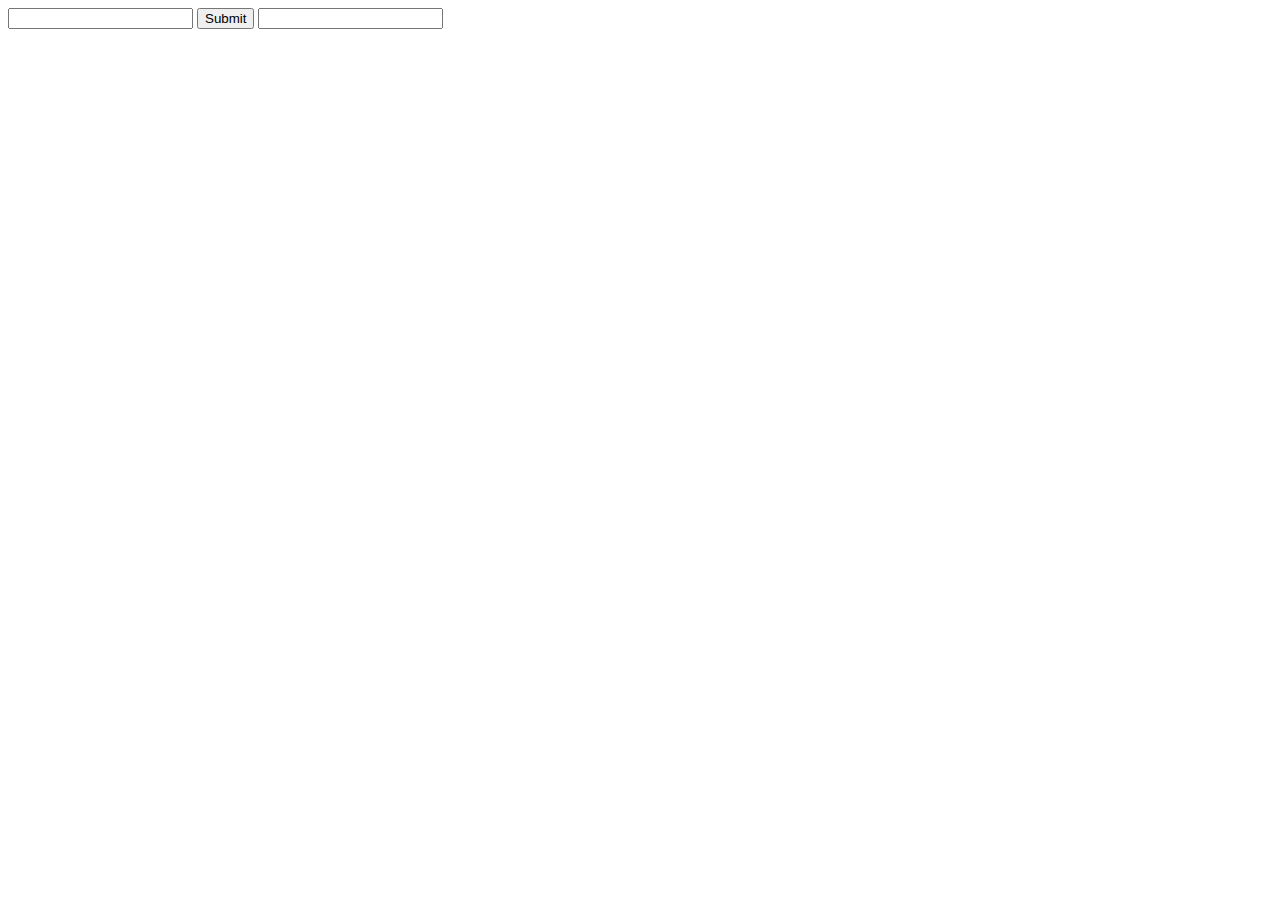
==== src/index.html @ 8d50d0aa "primera cambio" ====
<!DOCTYPE html>
<html>
  <head>
    <meta charset="utf-8">
    <title>Caesar Cipher</title>
    <link rel="stylesheet" href="style.css" />
  </head>
  <body>
    <input id="mensaje">
    <input id="boton" type="submit">
    <input id="offset">
    <p id="respuesta"></p>

    <div id="root"></div>
    <script src="cipher.js"></script>
    <script src="index.js"></script>
  </body>
</html>
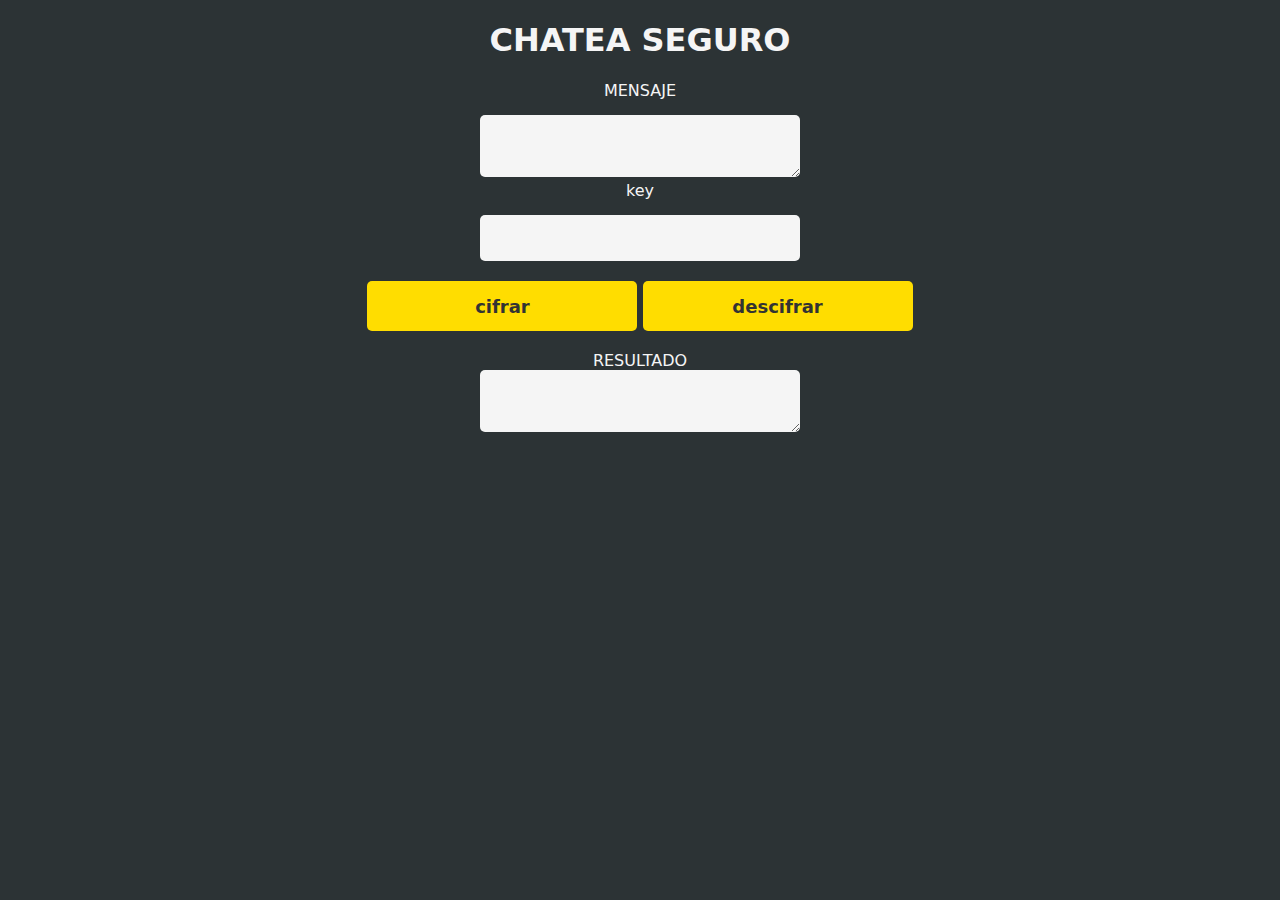
==== commit d2131b5d: "se implementaron los estilos css+js+dom" ====
--- a/src/index.html
+++ b/src/index.html
@@ -1,18 +1,36 @@
-<!DOCTYPE html>
+
+
+ <!DOCTYPE html>
 <html>
-  <head>
-    <meta charset="utf-8">
-    <title>Caesar Cipher</title>
-    <link rel="stylesheet" href="style.css" />
-  </head>
-  <body>
-    <input id="mensaje">
-    <input id="boton" type="submit">
-    <input id="offset">
-    <p id="respuesta"></p>
 
-    <div id="root"></div>
-    <script src="cipher.js"></script>
-    <script src="index.js"></script>
-  </body>
-</html>
+<head>
+  <meta charset="utf-8">
+  <title>Caesar Cipher</title>
+  <link rel="stylesheet" href="style.css" />
+</head>
+
+<body>
+
+
+  <H1>CHATEA SEGURO</H1>
+  <label>MENSAJE</label><br>
+  <textarea class="input" id="mensaje"></textarea>
+  <br>
+  <label>key</label><BR>
+  <input class="input" id="offset">
+  <div id="root">
+  <input class="loginbutton" id="boton" value="cifrar" type="submit">
+  <input class="loginbutton"id="boton2"  value="descifrar" type="submit">
+  <br></div>
+  <textare>RESULTADO  </textare> <br>
+  <textarea  id="respuesta"></textarea>
+  <br>
+
+ 
+
+  <script src="cipher.js"></script>
+  <script src="index.js"></script>
+
+</body>
+
+</html> --- a/src/style.css
+++ b/src/style.css
@@ -0,0 +1,73 @@
+.btn {
+    border: none; /* Remove borders */
+    color: white; /* Add a text color */
+    padding: 14px 28px; /* Add some padding */
+    cursor: pointer; /* Add a pointer cursor on mouse-over */
+}
+
+
+body{
+	background-color:#2c3335;
+	color:#f5f5f5;
+	text-align:center;
+	font-family:"Lucida Grande", "Lucida Sans Unicode", "Lucida Sans", "DejaVu Sans", Verdana, sans-serif;
+}
+
+textarea{
+    border-radius: 5px;
+    color: #333;
+    font-family:"Lucida Grande", "Lucida Sans Unicode", "Lucida Sans", "DejaVu Sans", Verdana, sans-serif;
+    background: #f5f5f5;
+    border:none;
+    font-size: 14px;
+    width:270px;
+    padding:15px 25px;
+  
+    margin-left: auto;
+    margin-right: auto;
+}
+
+	
+.input{
+	width:270px;
+    padding:15px 25px;
+    font-family:"Lucida Grande", "Lucida Sans Unicode", "Lucida Sans", "DejaVu Sans", Verdana, sans-serif;
+	background: #f5f5f5;
+	border:none;
+	border-radius: 5px;
+	color: #333;
+	font-size: 14px;
+	margin-top:15px;
+}
+
+
+.loginbutton{
+	background-color:#ffdd00;
+	border-radius:5px/5px;
+	-webkit-border-radius:5px/5px;
+	-moz-border-radius:5px/5px;
+	color:#333;
+	display:inline-block;
+	font-family:"Lucida Grande", "Lucida Sans Unicode", "Lucida Sans", "DejaVu Sans", Verdana, sans-serif;
+	font-size:18px;
+	font-weight:bold;
+	width:270px;
+	text-align:center;
+	line-height:50px;
+	text-decoration:none;
+	height:50px;
+	margin-top:20px;
+	margin-bottom:20px;
+	border:none;
+	outline:0;
+	cursor: pointer;
+}
+
+.loginbutton:active {
+	position:relative;
+	top:1px;
+}
+
+.loginbutton:hover{
+	background-color:#e5bf05;
+}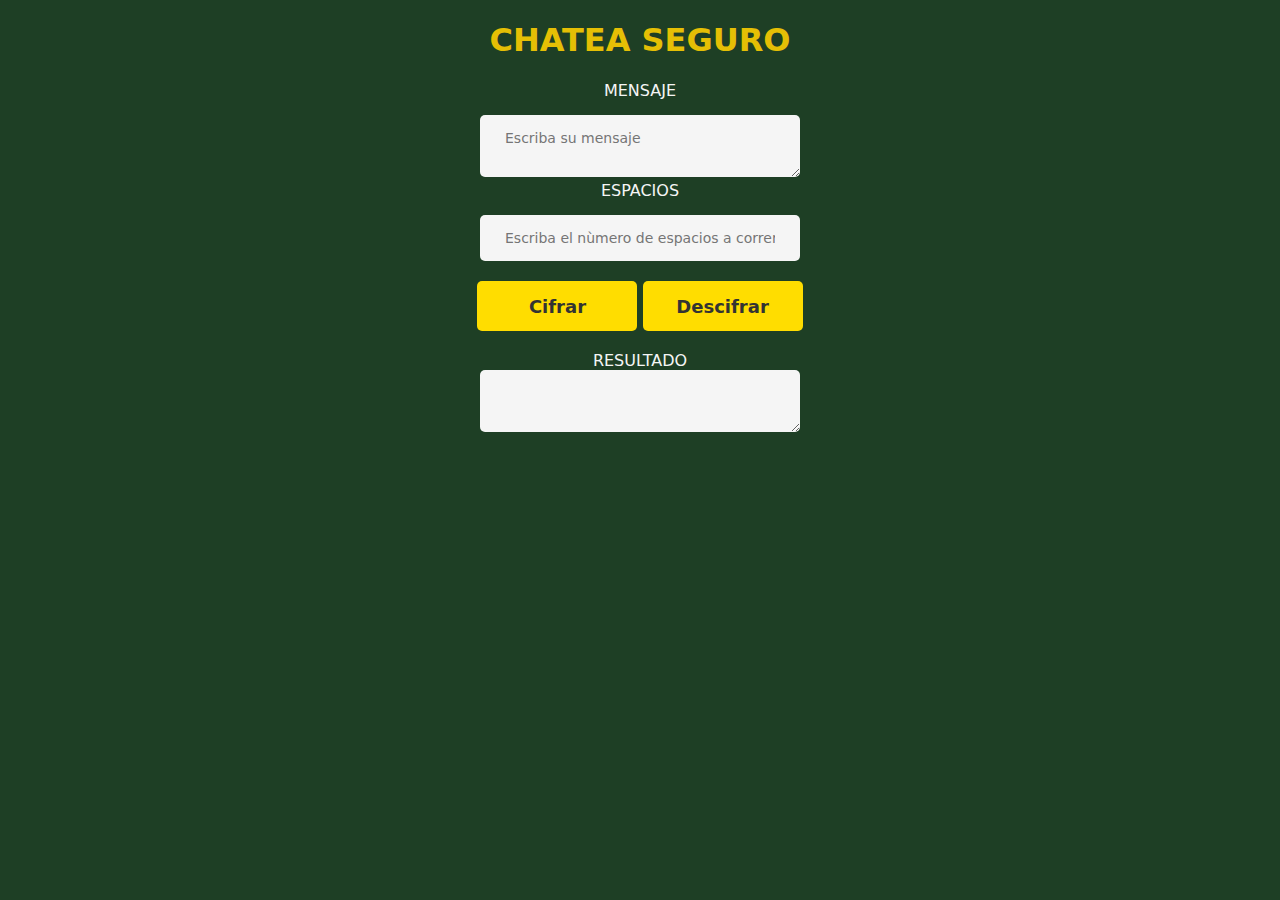
==== commit 571de302: "Se corrigiò el algoritmo" ====
--- a/src/index.html
+++ b/src/index.html
@@ -1,36 +1,43 @@
+<!DOCTYPE html>
 
-
- <!DOCTYPE html>
 <html>
 
 <head>
-  <meta charset="utf-8">
-  <title>Caesar Cipher</title>
-  <link rel="stylesheet" href="style.css" />
+    <meta charset="utf-8">
+    <title>Chat Seguro</title>
+    <link rel="stylesheet" href="https://use.fontawesome.com/releases/v5.0.13/css/all.css" integrity="sha384-DNOHZ68U8hZfKXOrtjWvjxusGo9WQnrNx2sqG0tfsghAvtVlRW3tvkXWZh58N9jp"
+        crossorigin="anonymous">
+    <link rel="stylesheet" href="style.css" />
+    <link rel="icon" href="img/favicon.ico" sizes="16x16">
 </head>
 
 <body>
+    <H1>
+        <i class="fas fa-comments"></i> CHATEA SEGURO
+        <i class="fas fa-lock"></i>
+    </H1>
+    <!-- <h3>Codifica tu mensaje con el Cifrado Cèsar,el màs seguro...</h3> -->
+    <label>
+        <i class="fas fa-pencil-alt"></i> MENSAJE</label>
+    <br>
+    <textarea class="input" id="mensaje" placeholder="Escriba su mensaje"></textarea>
+    <br>
+    <label>
+        <i class="fas fa-key"></i> ESPACIOS</label>
 
+    <BR>
+    <input class="input" id="offset" placeholder="Escriba el nùmero de espacios a correr">
+    <div id="root">
+        <input class="loginbutton" id="boton" value="Cifrar" type="submit">
+        <input class="loginbutton" id="boton2" value="Descifrar" type="submit">
+    </div>
+    <textare>
+        <i class="fas fa-envelope"></i> RESULTADO </textare>
+    <br>
+    <textarea id="respuesta"></textarea>
 
-  <H1>CHATEA SEGURO</H1>
-  <label>MENSAJE</label><br>
-  <textarea class="input" id="mensaje"></textarea>
-  <br>
-  <label>key</label><BR>
-  <input class="input" id="offset">
-  <div id="root">
-  <input class="loginbutton" id="boton" value="cifrar" type="submit">
-  <input class="loginbutton"id="boton2"  value="descifrar" type="submit">
-  <br></div>
-  <textare>RESULTADO  </textare> <br>
-  <textarea  id="respuesta"></textarea>
-  <br>
-
- 
-
-  <script src="cipher.js"></script>
-  <script src="index.js"></script>
-
+    <script src="cipher.js"></script>
+    <script src="index.js"></script>
 </body>
 
-</html> +</html>--- a/src/style.css
+++ b/src/style.css
@@ -5,12 +5,15 @@
     cursor: pointer; /* Add a pointer cursor on mouse-over */
 }
 
-
 body{
-	background-color:#2c3335;
+	background-color:#1e3f25;
 	color:#f5f5f5;
 	text-align:center;
 	font-family:"Lucida Grande", "Lucida Sans Unicode", "Lucida Sans", "DejaVu Sans", Verdana, sans-serif;
+}
+H1{ 
+	color: #e5bf05;
+
 }
 
 textarea{
@@ -22,12 +25,10 @@
     font-size: 14px;
     width:270px;
     padding:15px 25px;
-  
     margin-left: auto;
     margin-right: auto;
 }
 
-	
 .input{
 	width:270px;
     padding:15px 25px;
@@ -51,7 +52,7 @@
 	font-family:"Lucida Grande", "Lucida Sans Unicode", "Lucida Sans", "DejaVu Sans", Verdana, sans-serif;
 	font-size:18px;
 	font-weight:bold;
-	width:270px;
+	width:160px;
 	text-align:center;
 	line-height:50px;
 	text-decoration:none;
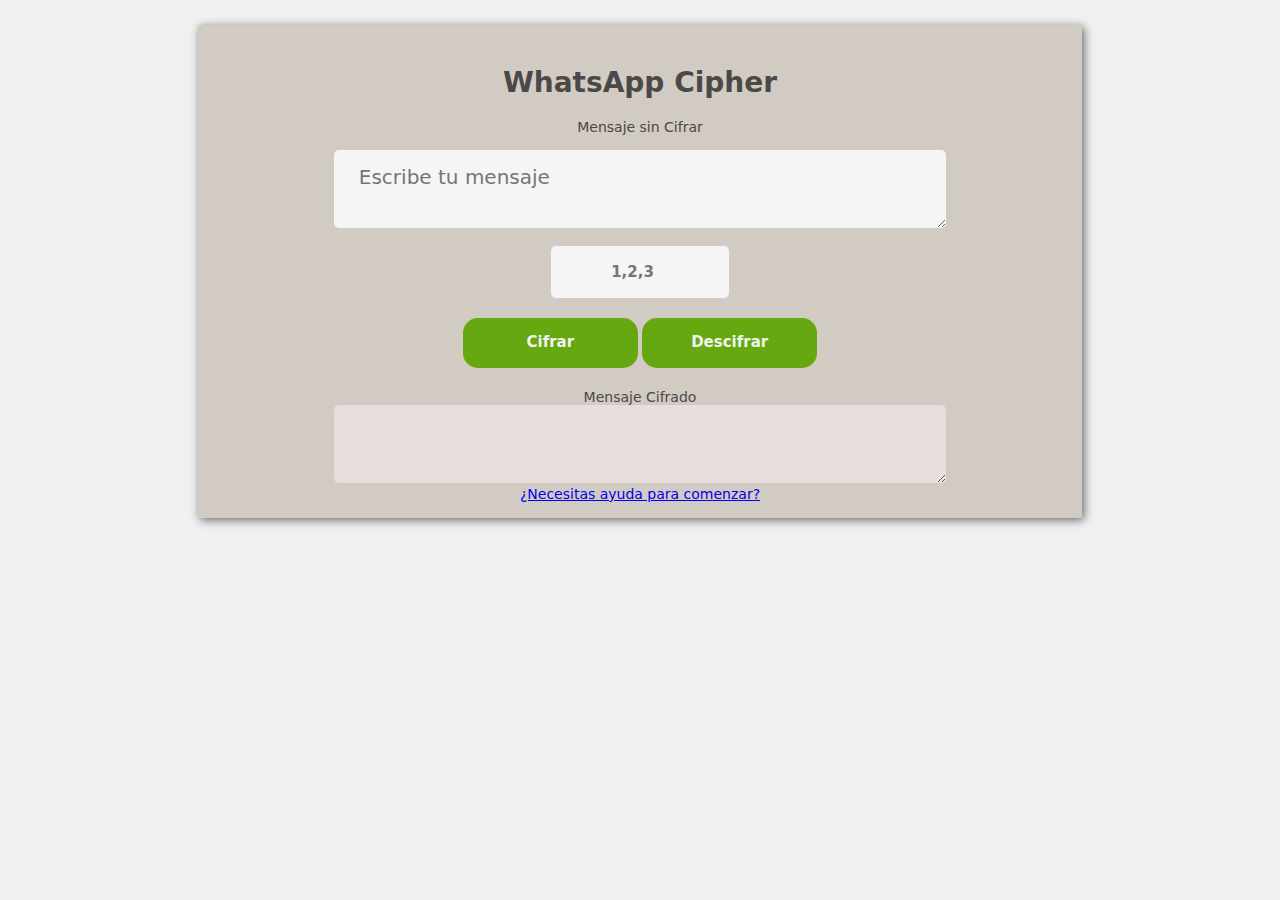
==== commit 1275beff: "Test al 100%/Css Responsivo/Completo/Entrega1" ====
--- a/src/index.html
+++ b/src/index.html
@@ -1,43 +1,60 @@
 <!DOCTYPE html>
-
-<html>
+<html lang="es">
 
 <head>
-    <meta charset="utf-8">
-    <title>Chat Seguro</title>
-    <link rel="stylesheet" href="https://use.fontawesome.com/releases/v5.0.13/css/all.css" integrity="sha384-DNOHZ68U8hZfKXOrtjWvjxusGo9WQnrNx2sqG0tfsghAvtVlRW3tvkXWZh58N9jp"
-        crossorigin="anonymous">
-    <link rel="stylesheet" href="style.css" />
-    <link rel="icon" href="img/favicon.ico" sizes="16x16">
+  <meta charset="utf-8">
+  <meta name="viewport" content="width=device-width, user-scalable=no,
+     initial-scale=1.0, maximun-scale=1.0, minimun-scale=1.0">
+  <title>Cipher</title>
+  <link rel="stylesheet" href="https://use.fontawesome.com/releases/v5.0.13/css/all.css" integrity="sha384-DNOHZ68U8hZfKXOrtjWvjxusGo9WQnrNx2sqG0tfsghAvtVlRW3tvkXWZh58N9jp"
+    crossorigin="anonymous">
+  <link rel="stylesheet" href="style.css" />
+  <link rel="icon" href="img/favicon.ico" sizes="16x16">
+
+  <!-- cuando el usuario visita este sitio -->
+  <!-- zooom /pantalla escalable desde un celular el usuario puede desplzar la pagina hacia arriba o hacia abajo -->
 </head>
 
 <body>
-    <H1>
-        <i class="fas fa-comments"></i> CHATEA SEGURO
-        <i class="fas fa-lock"></i>
-    </H1>
-    <!-- <h3>Codifica tu mensaje con el Cifrado Cèsar,el màs seguro...</h3> -->
-    <label>
-        <i class="fas fa-pencil-alt"></i> MENSAJE</label>
+  <div class="contenedor">
+    <div id="cabecera"></div>
+
+    <div>
+      <br>
+
+      <h1 id="h1">
+        <i class="fab fa-whatsapp fabwpp"></i>
+        WhatsApp Cipher
+      </h1>
+
+
+    </div>
+    <div class="textareaMsj">
+      <label class="label">
+        <i class="fas fa-pencil-alt"></i> Mensaje sin Cifrar</label>
+      <br>
+      <textarea class="input" id="mensaje" placeholder="Escribe tu mensaje"></textarea>
+      <br>
+    </div>
+    <input type="number" class="offset" id="offset" placeholder="1,2,3">
     <br>
-    <textarea class="input" id="mensaje" placeholder="Escriba su mensaje"></textarea>
+    <div>
+      <input class="loginbutton" id="boton" value="Cifrar" type="submit">
+      <input class="loginbutton" id="boton2" value="Descifrar" type="submit">
+    </div>
     <br>
-    <label>
-        <i class="fas fa-key"></i> ESPACIOS</label>
-
-    <BR>
-    <input class="input" id="offset" placeholder="Escriba el nùmero de espacios a correr">
-    <div id="root">
-        <input class="loginbutton" id="boton" value="Cifrar" type="submit">
-        <input class="loginbutton" id="boton2" value="Descifrar" type="submit">
+    <div>
+      <i class="fas fa-envelope"></i> Mensaje Cifrado
+      <br>
+      <textarea id="respuesta"></textarea>
     </div>
-    <textare>
-        <i class="fas fa-envelope"></i> RESULTADO </textare>
+    <div>
+      <a href="instrucciones.html">¿Necesitas ayuda para comenzar?</a>
+      <br>
+    </div>
     <br>
-    <textarea id="respuesta"></textarea>
-
-    <script src="cipher.js"></script>
-    <script src="index.js"></script>
+  </div>
 </body>
-
+<script src="cipher.js"></script>
+<script src="index.js"></script>
 </html>--- a/src/style.css
+++ b/src/style.css
@@ -1,67 +1,182 @@
-.btn {
-    border: none; /* Remove borders */
-    color: white; /* Add a text color */
-    padding: 14px 28px; /* Add some padding */
-    cursor: pointer; /* Add a pointer cursor on mouse-over */
-}
+
 
 body{
-	background-color:#1e3f25;
-	color:#f5f5f5;
-	text-align:center;
-	font-family:"Lucida Grande", "Lucida Sans Unicode", "Lucida Sans", "DejaVu Sans", Verdana, sans-serif;
-}
-H1{ 
-	color: #e5bf05;
-
-}
+	background-color: #f0f0f0
+  ;
+
+  box-sizing: border-box;
+
+  font-size: 14px;
+  color:#4b4848;
+	 
+	
+	font-family:"Lucida Grande", "Lucida Sans Unicode", "Lucida Sans", "DejaVu Sans", Verdana, sans-serif;
+}
+
+.contenedor {
+
+    box-shadow: 2px 2px 10px #666;          /* Sombra normal */
+
+
+
+	width: 70%;
+  margin: 2% 15%;
+  text-align:center; 
+  background:#d1cbc4;
+	/* background: rgba(0, 0, 0, 0.2); */
+	/*relleno va adentro gracias al box.sixing*/
+	box-sizing: border-box;
+  border-radius: 2px;
+  padding: 0 5px;
+
+}
+
+.bodyInstrucciones{
+	background-color: #00bfa5;
+  box-sizing: border-box;
+  font-size: 14px;
+  color:#075e54;
+	font-family:"Lucida Grande", "Lucida Sans Unicode", "Lucida Sans", "DejaVu Sans", Verdana, sans-serif;
+}
+.contenedorInstrucciones {
+box-shadow: 5px 2px 5px #24b9b9;          /* Sombra normal */
+width: 50%;
+margin:auto;
+text-align:center; 
+background:#ebe9e7;
+font-family:"Lucida Grande", "Lucida Sans Unicode", "Lucida Sans", "DejaVu Sans", Verdana, sans-serif;
+
+box-sizing: border-box;
+border-radius: 10px;
+padding: 0 5px;
+}
+.parrafo {
+	text-align:left;
+	margin: 4% 4%;
+}
+
+div label {
+  text-align:left;
+}
+
 
 textarea{
-    border-radius: 5px;
+	width: 70%;
+
+
+
+	border-radius: 5px;
+	box-sizing: border-box;
     color: #333;
     font-family:"Lucida Grande", "Lucida Sans Unicode", "Lucida Sans", "DejaVu Sans", Verdana, sans-serif;
     background: #f5f5f5;
     border:none;
-    font-size: 14px;
-    width:270px;
-    padding:15px 25px;
+    font-size: 20px;
+    padding: 15px 25px;
     margin-left: auto;
-    margin-right: auto;
-}
+	margin-right: auto;
+	max-width: 900px;
+	
+}
+.btn {
+    border: none;
+    color: white;
+    padding: 14px 28px; 
+    cursor: pointer;
+}
+
+
 
 .input{
-	width:270px;
+	width:70%;
     padding:15px 25px;
     font-family:"Lucida Grande", "Lucida Sans Unicode", "Lucida Sans", "DejaVu Sans", Verdana, sans-serif;
 	background: #f5f5f5;
 	border:none;
 	border-radius: 5px;
 	color: #333;
-	font-size: 14px;
+	font-size: 20px;
 	margin-top:15px;
-}
-
-
-.loginbutton{
-	background-color:#ffdd00;
-	border-radius:5px/5px;
-	-webkit-border-radius:5px/5px;
-	-moz-border-radius:5px/5px;
-	color:#333;
+	box-sizing: border-box;
+	cursor: pointer;
+}
+
+.title {
+	background-color:#24b9b9;
+	border-radius: 50px;
+
+	color:#ecf1ea;
 	display:inline-block;
 	font-family:"Lucida Grande", "Lucida Sans Unicode", "Lucida Sans", "DejaVu Sans", Verdana, sans-serif;
-	font-size:18px;
+	font-size:30px;
 	font-weight:bold;
-	width:160px;
+	width: 90%;
 	text-align:center;
 	line-height:50px;
 	text-decoration:none;
-	height:50px;
+	height:100px;
 	margin-top:20px;
-	margin-bottom:20px;
+	margin-bottom:5px;
 	border:none;
 	outline:0;
-	cursor: pointer;
+	
+}
+.fabwpp{
+	color:#66a80f;
+	font-size:35px;
+}
+.loginbutton{
+	background-color:#66a80f;
+	border-radius: 15px;
+	
+	color:#f1f3f0;
+	display:inline-block;
+	font-family:"Lucida Grande", "Lucida Sans Unicode", "Lucida Sans", "DejaVu Sans", Verdana, sans-serif;
+	font-size:15px;
+	font-weight:bold;
+	width: 20%;
+	 text-align:center; 
+
+	line-height:25px;
+	text-decoration:none;
+	height: 50px;
+	margin-top:15px;
+	margin-bottom:5px;
+	border:none;
+	outline:0;
+	cursor: pointer;  
+
+}
+.offset {
+	background-color:#66a80f;
+	border-radius: 5px;
+	
+	
+	display:inline-block;
+	font-family:"Lucida Grande", "Lucida Sans Unicode", "Lucida Sans", "DejaVu Sans", Verdana, sans-serif;
+	font-size:15px;
+	font-weight:bold;
+	width: 20%;
+	 text-align:center; 
+
+	line-height:25px;
+	text-decoration:none;
+	height: 50px;
+	margin-top:15px;
+	margin-bottom:5px;
+	border:none;
+	outline:0;
+	cursor: pointer;  
+	
+
+	
+background: #f5f5f5;
+border:none;
+
+color: #333;
+
+cursor: pointer;
+
 }
 
 .loginbutton:active {
@@ -70,5 +185,23 @@
 }
 
 .loginbutton:hover{
-	background-color:#e5bf05;
-}+	background-color:#25d366 ;
+  ;
+}
+#respuesta{
+
+	background-color: #e9dede;
+}
+
+/* @media screen and (max-width:800px){
+  body {
+    background: #24b9b9;
+  }
+}
+@media screen and (max-width:300px){
+  .loginbutton{
+    background : #075e54
+    ;
+  }
+} */
+
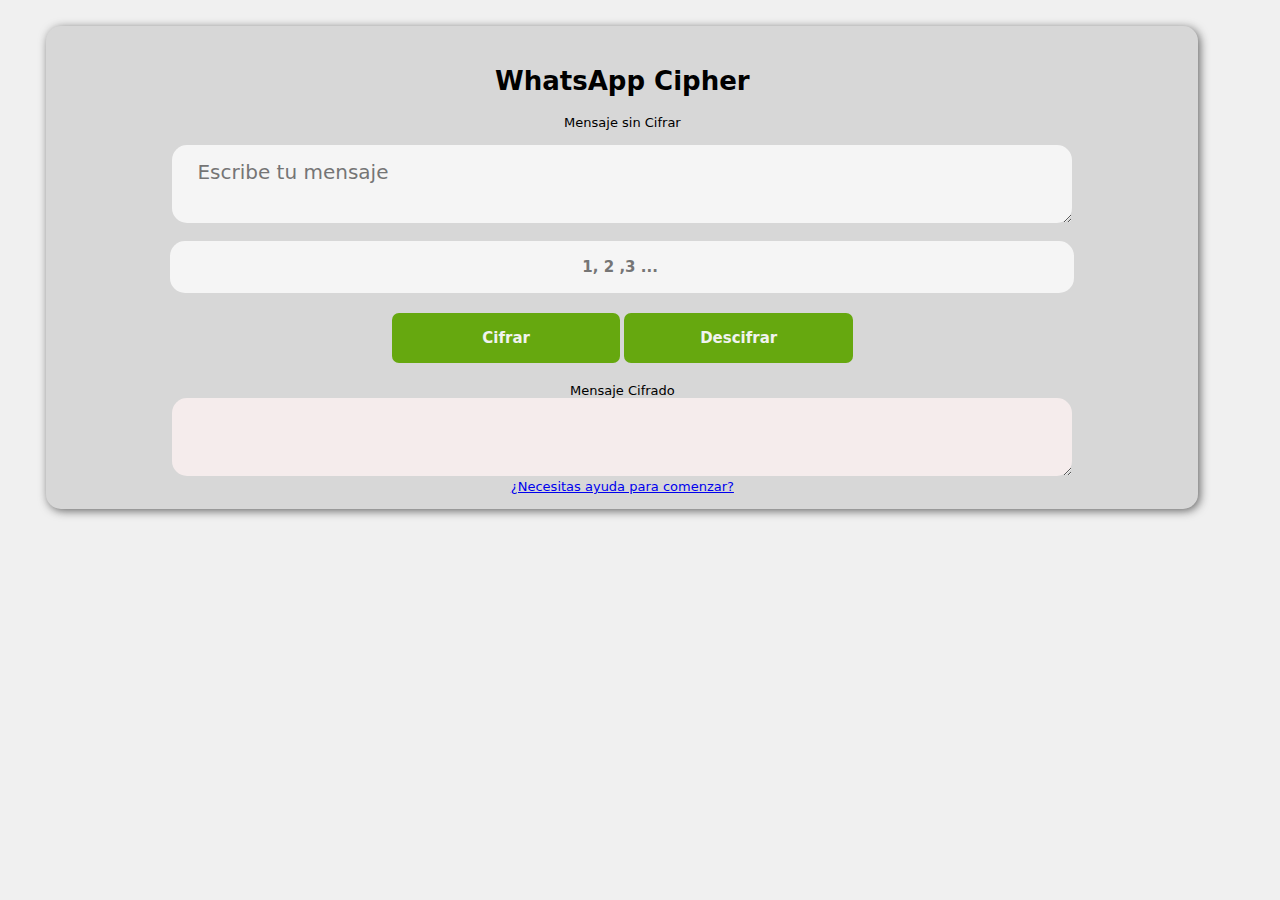
==== commit 4d55214e: "Se la interfaZ" ====
--- a/src/index.html
+++ b/src/index.html
@@ -17,15 +17,16 @@
 
 <body>
   <div class="contenedor">
-    <div id="cabecera"></div>
+  
 
     <div>
       <br>
-
+      <div id="cabecera">
       <h1 id="h1">
         <i class="fab fa-whatsapp fabwpp"></i>
         WhatsApp Cipher
       </h1>
+    </div>
 
 
     </div>
@@ -36,7 +37,7 @@
       <textarea class="input" id="mensaje" placeholder="Escribe tu mensaje"></textarea>
       <br>
     </div>
-    <input type="number" class="offset" id="offset" placeholder="1,2,3">
+    <input type="number" class="offset" id="offset" placeholder="  1, 2 ,3 ...">
     <br>
     <div>
       <input class="loginbutton" id="boton" value="Cifrar" type="submit">
--- a/src/style.css
+++ b/src/style.css
@@ -1,83 +1,73 @@
+body{
+	background-color: #f0f0f0;
+  width: 100%;
+  box-sizing: border-box;
+	font-size: 13px;
+	max-width: 1000%;
+	font-family:"Lucida Grande", "Lucida Sans Unicode", "Lucida Sans", "DejaVu Sans", Verdana, sans-serif;
+ }
 
+ div label {
+  text-align:left;
+}
 
-body{
-	background-color: #f0f0f0
-  ;
-
-  box-sizing: border-box;
-
-  font-size: 14px;
-  color:#4b4848;
-	 
+textarea{
+	width:90%;
+	border-radius: 15px;
+	box-sizing: border-box;
+  color: #333;
+  font-family:"Lucida Grande", "Lucida Sans Unicode", "Lucida Sans", "DejaVu Sans", Verdana, sans-serif;
+  background: #f5f5f5;
+  border:none;
+  font-size: 20px;
+  padding: 15px 25px;
+  margin-left: auto;
+	margin-right: auto;
+	max-width: 900px;
 	
-	font-family:"Lucida Grande", "Lucida Sans Unicode", "Lucida Sans", "DejaVu Sans", Verdana, sans-serif;
 }
 
 .contenedor {
-
-    box-shadow: 2px 2px 10px #666;          /* Sombra normal */
-
-
-
-	width: 70%;
-  margin: 2% 15%;
+  box-shadow: 2px 2px 10px #666;          /* Sombra normal */
+  width: 90%;
+  margin: 2% 3%;
   text-align:center; 
-  background:#d1cbc4;
-	/* background: rgba(0, 0, 0, 0.2); */
+	background: rgba(0, 0, 0, 0.1); 
 	/*relleno va adentro gracias al box.sixing*/
 	box-sizing: border-box;
-  border-radius: 2px;
-  padding: 0 5px;
+  border-radius: 15px;
+	padding: 0 5px;
+	font-family:"Lucida Grande", "Lucida Sans Unicode", "Lucida Sans", "DejaVu Sans", Verdana, sans-serif;
+
 
 }
 
 .bodyInstrucciones{
-	background-color: #00bfa5;
-  box-sizing: border-box;
-  font-size: 14px;
-  color:#075e54;
+	
+	box-sizing: border-box;
+	border-radius: 15px;
+	font-size: 14px;
+	background: rgba(0, 0, 0, 0.1); 
 	font-family:"Lucida Grande", "Lucida Sans Unicode", "Lucida Sans", "DejaVu Sans", Verdana, sans-serif;
+ 
 }
 .contenedorInstrucciones {
-box-shadow: 5px 2px 5px #24b9b9;          /* Sombra normal */
-width: 50%;
+
+width: 90%;
 margin:auto;
 text-align:center; 
-background:#ebe9e7;
+background: rgba(0, 0, 0, 0.1); 
 font-family:"Lucida Grande", "Lucida Sans Unicode", "Lucida Sans", "DejaVu Sans", Verdana, sans-serif;
-
 box-sizing: border-box;
 border-radius: 10px;
 padding: 0 5px;
 }
+
 .parrafo {
 	text-align:left;
 	margin: 4% 4%;
 }
 
-div label {
-  text-align:left;
-}
-
-
-textarea{
-	width: 70%;
-
-
-
-	border-radius: 5px;
-	box-sizing: border-box;
-    color: #333;
-    font-family:"Lucida Grande", "Lucida Sans Unicode", "Lucida Sans", "DejaVu Sans", Verdana, sans-serif;
-    background: #f5f5f5;
-    border:none;
-    font-size: 20px;
-    padding: 15px 25px;
-    margin-left: auto;
-	margin-right: auto;
-	max-width: 900px;
-	
-}
 .btn {
     border: none;
     color: white;
@@ -85,15 +75,13 @@
     cursor: pointer;
 }
 
-
-
 .input{
-	width:70%;
-    padding:15px 25px;
-    font-family:"Lucida Grande", "Lucida Sans Unicode", "Lucida Sans", "DejaVu Sans", Verdana, sans-serif;
-	background: #f5f5f5;
+	width:90%;
+	padding:15px 25px;
+  font-family:"Lucida Grande", "Lucida Sans Unicode", "Lucida Sans", "DejaVu Sans", Verdana, sans-serif;
+  background: #f5f5f5;
 	border:none;
-	border-radius: 5px;
+	border-radius: 15px;
 	color: #333;
 	font-size: 20px;
 	margin-top:15px;
@@ -119,7 +107,6 @@
 	margin-bottom:5px;
 	border:none;
 	outline:0;
-	
 }
 .fabwpp{
 	color:#66a80f;
@@ -127,16 +114,14 @@
 }
 .loginbutton{
 	background-color:#66a80f;
-	border-radius: 15px;
-	
+	border-radius: 7px;
 	color:#f1f3f0;
 	display:inline-block;
 	font-family:"Lucida Grande", "Lucida Sans Unicode", "Lucida Sans", "DejaVu Sans", Verdana, sans-serif;
-	font-size:15px;
+	font-size:10px;
 	font-weight:bold;
 	width: 20%;
 	 text-align:center; 
-
 	line-height:25px;
 	text-decoration:none;
 	height: 50px;
@@ -149,36 +134,25 @@
 }
 .offset {
 	background-color:#66a80f;
-	border-radius: 5px;
-	
-	
+	border-radius: 15px;
 	display:inline-block;
-	font-family:"Lucida Grande", "Lucida Sans Unicode", "Lucida Sans", "DejaVu Sans", Verdana, sans-serif;
+	color: #333;
 	font-size:15px;
 	font-weight:bold;
-	width: 20%;
-	 text-align:center; 
-
+	width: 90%;
+	max-width: 900px;
 	line-height:25px;
 	text-decoration:none;
 	height: 50px;
 	margin-top:15px;
 	margin-bottom:5px;
-	border:none;
-	outline:0;
-	cursor: pointer;  
-	
-
-	
-background: #f5f5f5;
-border:none;
-
-color: #333;
-
-cursor: pointer;
-
+	outline:0;  
+	text-align: center;
+	font-family:"Lucida Grande", "Lucida Sans Unicode", "Lucida Sans", "DejaVu Sans", Verdana, sans-serif;
+  background: #f5f5f5;
+  border:none;
+  cursor: pointer;
 }
-
 .loginbutton:active {
 	position:relative;
 	top:1px;
@@ -189,19 +163,16 @@
   ;
 }
 #respuesta{
-
-	background-color: #e9dede;
+	background-color: #f5ecec;
 }
 
-/* @media screen and (max-width:800px){
-  body {
-    background: #24b9b9;
-  }
-}
-@media screen and (max-width:300px){
-  .loginbutton{
-    background : #075e54
-    ;
-  }
-} */
+	
+	@media screen and  (min-width:400px){
+		.loginbutton {
+		font-family:"Lucida Grande", "Lucida Sans Unicode", "Lucida Sans", "DejaVu Sans", Verdana, sans-serif;
+		font-size:15px;
+		line-height:30px;
+	
+	} 
+		}
 
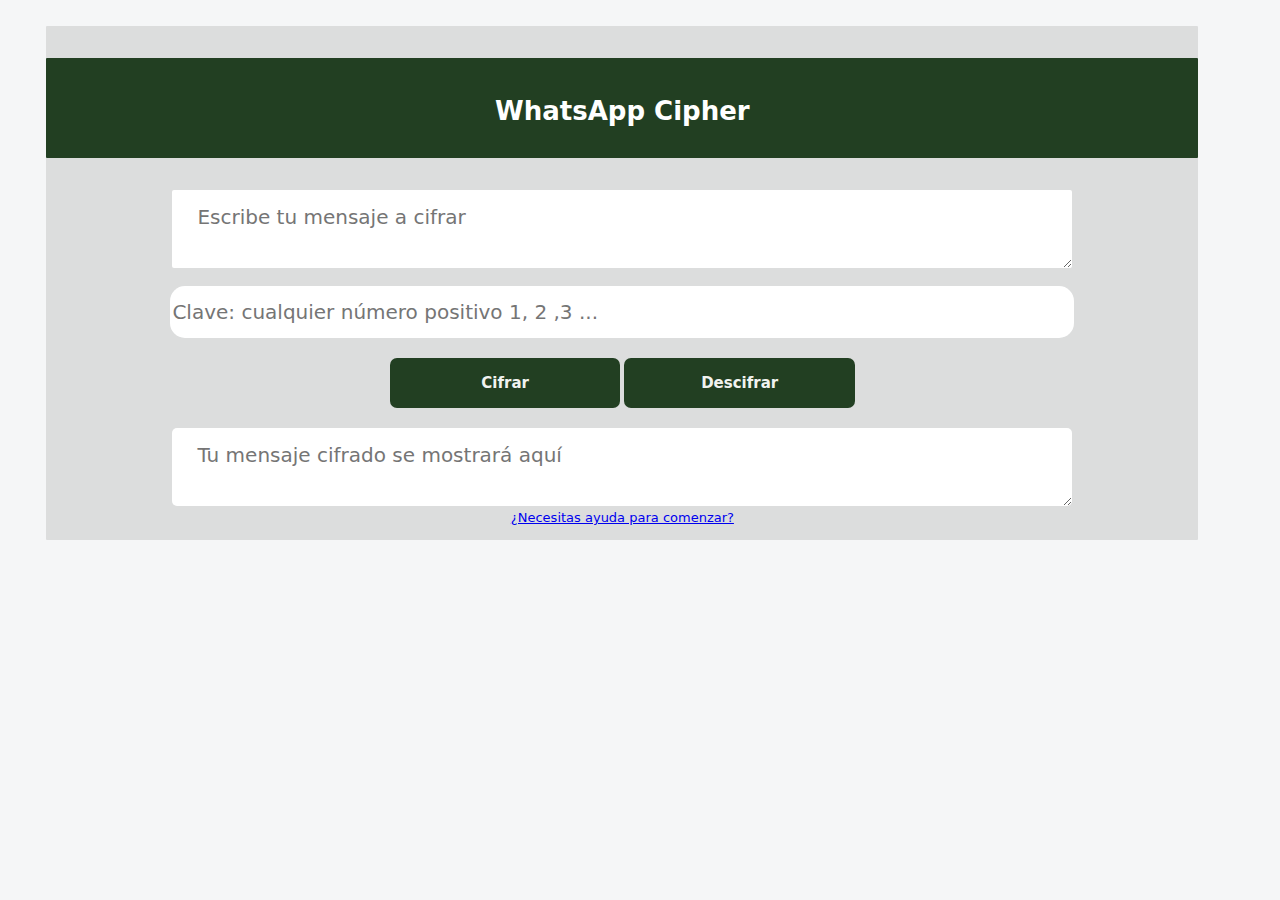
==== commit c8a855dd: "mejorando css" ====
--- a/src/index.html
+++ b/src/index.html
@@ -27,17 +27,14 @@
         WhatsApp Cipher
       </h1>
     </div>
+    </div>
+  
+    <div class="textareaMsj">
 
-
+      <textarea class="input" id="mensaje" placeholder="Escribe tu mensaje a cifrar"></textarea>
+      
     </div>
-    <div class="textareaMsj">
-      <label class="label">
-        <i class="fas fa-pencil-alt"></i> Mensaje sin Cifrar</label>
-      <br>
-      <textarea class="input" id="mensaje" placeholder="Escribe tu mensaje"></textarea>
-      <br>
-    </div>
-    <input type="number" class="offset" id="offset" placeholder="  1, 2 ,3 ...">
+    <input type="number" class="offset" id="offset" placeholder="Clave: cualquier número positivo 1, 2 ,3 ...">
     <br>
     <div>
       <input class="loginbutton" id="boton" value="Cifrar" type="submit">
@@ -45,9 +42,9 @@
     </div>
     <br>
     <div>
-      <i class="fas fa-envelope"></i> Mensaje Cifrado
-      <br>
-      <textarea id="respuesta"></textarea>
+        <label class="label">
+          
+      <textarea placeholder="Tu mensaje cifrado se mostrará aquí"  id="respuesta"></textarea>
     </div>
     <div>
       <a href="instrucciones.html">¿Necesitas ayuda para comenzar?</a>
--- a/src/style.css
+++ b/src/style.css
@@ -1,43 +1,72 @@
-body{
-	background-color: #f0f0f0;
+body {
+  background-color: #f5f6f7;
   width: 100%;
   box-sizing: border-box;
-	font-size: 13px;
-	max-width: 1000%;
-	font-family:"Lucida Grande", "Lucida Sans Unicode", "Lucida Sans", "DejaVu Sans", Verdana, sans-serif;
+  font-size: 13px;
+  max-width: 1000%;
+  font-family:"Lucida Grande", "Lucida Sans Unicode", "Lucida Sans", "DejaVu Sans", Verdana, sans-serif;
+  color : #333;
+  }
+
+#h1 {
+
+background-color: #223f22;
+padding: 30px 25px;
+color :#ffffff;
+font-family:"Lucida Grande", "Lucida Sans Unicode", "Lucida Sans", "DejaVu Sans", Verdana, sans-serif;
+ 
+
+width:100%;
+border-radius: 1px;
+box-sizing: border-box;
+
+
+margin-left: auto;
+margin-right: auto;
+
+ 
+
  }
 
  div label {
   text-align:left;
+  font-family:"Lucida Grande", "Lucida Sans Unicode", "Lucida Sans", "DejaVu Sans", Verdana, sans-serif;
+  color: rgb(70, 68, 68);
+  font-size: 15px;
+  margin-left: auto;
+  margin-right: auto;
+  max-width: 900px;
+  box-sizing: border-box;
 }
 
 textarea{
-	width:90%;
-	border-radius: 15px;
-	box-sizing: border-box;
-  color: #333;
-  font-family:"Lucida Grande", "Lucida Sans Unicode", "Lucida Sans", "DejaVu Sans", Verdana, sans-serif;
-  background: #f5f5f5;
-  border:none;
-  font-size: 20px;
-  padding: 15px 25px;
-  margin-left: auto;
-	margin-right: auto;
-	max-width: 900px;
+   width:90%;
+   background: #dcf8c6;
+   border-radius: 5px;
+   box-sizing: border-box;
+   color: #333;
+   font-family:"Lucida Grande", "Lucida Sans Unicode", "Lucida Sans", "DejaVu Sans", Verdana, sans-serif;
+ 
+   border:none;
+   font-size: 20px;
+   padding: 15px 25px;
+   margin-left: auto;
+   margin-right: auto;
+   max-width: 900px;
 	
 }
 
 .contenedor {
-  box-shadow: 2px 2px 10px #666;          /* Sombra normal */
+  /* box-shadow: 2px 2px 10px #666;          Sombra normal */
   width: 90%;
   margin: 2% 3%;
   text-align:center; 
-	background: rgba(0, 0, 0, 0.1); 
-	/*relleno va adentro gracias al box.sixing*/
-	box-sizing: border-box;
-  border-radius: 15px;
-	padding: 0 5px;
-	font-family:"Lucida Grande", "Lucida Sans Unicode", "Lucida Sans", "DejaVu Sans", Verdana, sans-serif;
+  background: rgba(0, 0, 0, 0.1); 
+  /*relleno va adentro gracias al box.sixing*/
+  box-sizing: border-box;
+  border-radius: 1px;
+  /* padding: 0 1px; */
+  font-family:"Lucida Grande", "Lucida Sans Unicode", "Lucida Sans", "DejaVu Sans", Verdana, sans-serif;
 
 
 }
@@ -47,20 +76,22 @@
 	box-sizing: border-box;
 	border-radius: 15px;
 	font-size: 14px;
-	background: rgba(0, 0, 0, 0.1); 
+	background:#ffffff;
+	
 	font-family:"Lucida Grande", "Lucida Sans Unicode", "Lucida Sans", "DejaVu Sans", Verdana, sans-serif;
  
 }
 .contenedorInstrucciones {
 
-width: 90%;
-margin:auto;
-text-align:center; 
-background: rgba(0, 0, 0, 0.1); 
-font-family:"Lucida Grande", "Lucida Sans Unicode", "Lucida Sans", "DejaVu Sans", Verdana, sans-serif;
-box-sizing: border-box;
-border-radius: 10px;
-padding: 0 5px;
+    width: 90%;
+    margin:auto;
+	text-align:center;
+	background-color : #f5f6f7;
+     background: rgba(0, 0, 0, 0.1);  
+    font-family:"Lucida Grande", "Lucida Sans Unicode", "Lucida Sans", "DejaVu Sans", Verdana, sans-serif;
+    box-sizing: border-box;
+    border-radius: 10px;
+    padding: 0 5px;
 }
 
 .parrafo {
@@ -78,10 +109,10 @@
 .input{
 	width:90%;
 	padding:15px 25px;
-  font-family:"Lucida Grande", "Lucida Sans Unicode", "Lucida Sans", "DejaVu Sans", Verdana, sans-serif;
-  background: #f5f5f5;
-	border:none;
-	border-radius: 15px;
+    font-family:"Lucida Grande", "Lucida Sans Unicode", "Lucida Sans", "DejaVu Sans", Verdana, sans-serif;
+    background: #ffffff;
+	border:none;
+	border-radius: 2px;
 	color: #333;
 	font-size: 20px;
 	margin-top:15px;
@@ -92,7 +123,6 @@
 .title {
 	background-color:#24b9b9;
 	border-radius: 50px;
-
 	color:#ecf1ea;
 	display:inline-block;
 	font-family:"Lucida Grande", "Lucida Sans Unicode", "Lucida Sans", "DejaVu Sans", Verdana, sans-serif;
@@ -113,7 +143,7 @@
 	font-size:35px;
 }
 .loginbutton{
-	background-color:#66a80f;
+	background-color:#223f22;
 	border-radius: 7px;
 	color:#f1f3f0;
 	display:inline-block;
@@ -133,12 +163,12 @@
 
 }
 .offset {
-	background-color:#66a80f;
+	
 	border-radius: 15px;
 	display:inline-block;
 	color: #333;
-	font-size:15px;
-	font-weight:bold;
+	/* font-size:15px; */
+	/* font-weight:bold; */
 	width: 90%;
 	max-width: 900px;
 	line-height:25px;
@@ -146,12 +176,16 @@
 	height: 50px;
 	margin-top:15px;
 	margin-bottom:5px;
-	outline:0;  
-	text-align: center;
-	font-family:"Lucida Grande", "Lucida Sans Unicode", "Lucida Sans", "DejaVu Sans", Verdana, sans-serif;
-  background: #f5f5f5;
-  border:none;
-  cursor: pointer;
+	/* outline:0;   */
+	/* text-align: center; */
+	color: #333;
+	font-family:"Lucida Grande", "Lucida Sans Unicode", "Lucida Sans", "DejaVu Sans", Verdana, sans-serif;
+	border:none;
+	font-size: 20px;
+	font-family:"Lucida Grande", "Lucida Sans Unicode", "Lucida Sans", "DejaVu Sans", Verdana, sans-serif;
+    background: #ffffff;
+    /* border:none; */
+    cursor: pointer;
 }
 .loginbutton:active {
 	position:relative;
@@ -163,7 +197,7 @@
   ;
 }
 #respuesta{
-	background-color: #f5ecec;
+	background-color: #ffffff;
 }
 
 	
